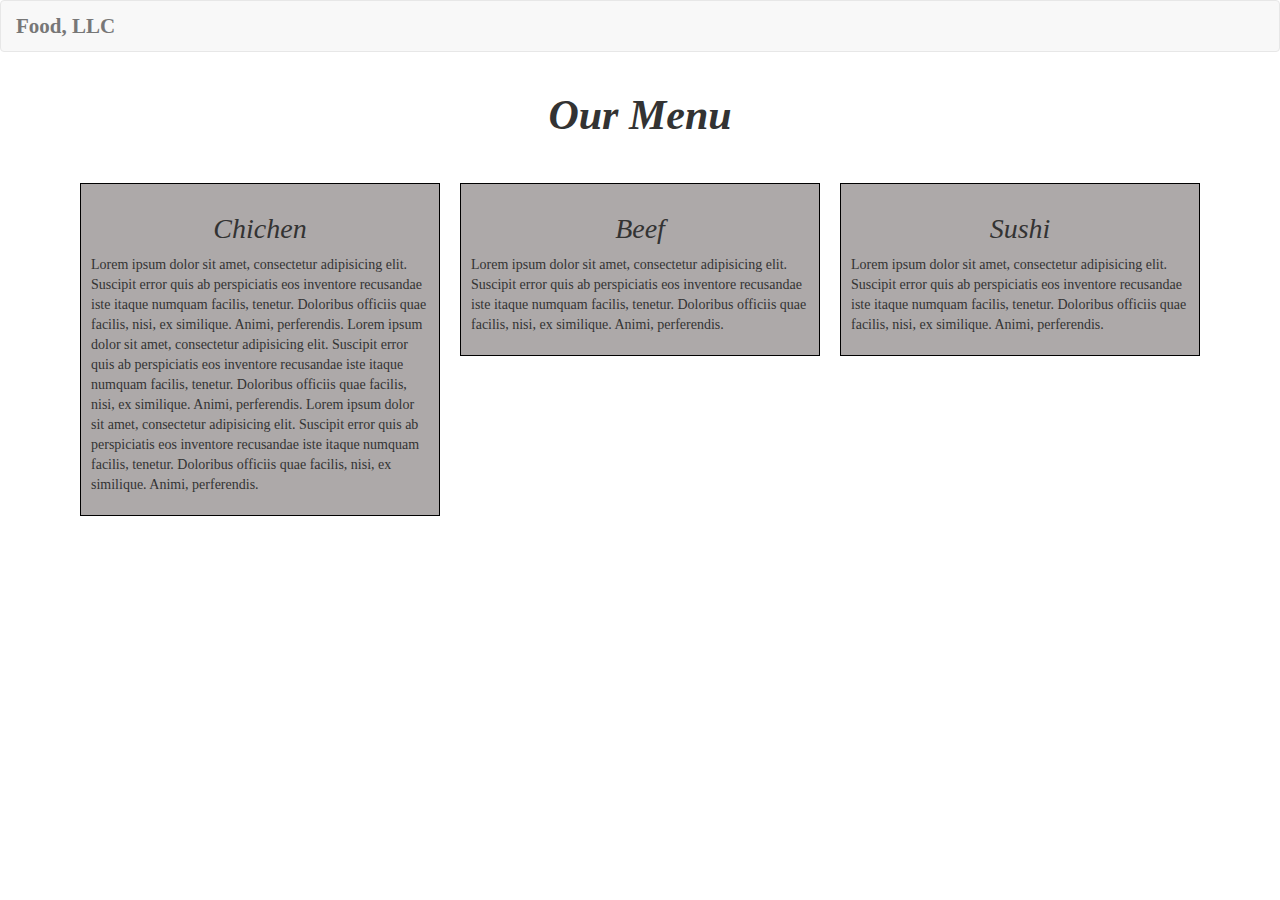
==== module3_solution/index.html @ 3de6e02b "module 3 solution" ====
<!doctype html>
<html lang="en">

<head>
  <meta charset="utf-8">
  <meta http-equiv="X-UA-Compatible" content="IE=edge">
  <meta name="viewport" content="width=device-width, initial-scale=1">

  <!-- HTML5 shim and Respond.js for IE8 support of HTML5 elements and media queries -->
  <!-- WARNING: Respond.js doesn't work if you view the page via file:// -->
  <!--[if lt IE 9]>
      <script src="https://oss.maxcdn.com/html5shiv/3.7.2/html5shiv.min.js"></script>
      <script src="https://oss.maxcdn.com/respond/1.4.2/respond.min.js"></script>
    <![endif]-->

  <title>Module3 Assignment</title>
  <link rel="stylesheet" href="css/bootstrap.min.css">
  <link rel="stylesheet" href="css/styles.css">
</head>

<body>

  <!--nav bar coding-->
  <header>
    <nav class="navbar navbar-default">
      <div class="container-fluid">
        <!-- Brand and toggle get grouped for better mobile display -->
        <div class="navbar-header">
          <button type="button" class="navbar-toggle collapsed" data-toggle="collapse"
            data-target="#bs-example-navbar-collapse-1" aria-expanded="false">
            <span class="sr-only">Toggle navigation</span>
            <span class="icon-bar"></span>
            <span class="icon-bar"></span>
            <span class="icon-bar"></span>
          </button>
          <a class="navbar-brand" href="#">Food, LLC</a>
        </div>

        <!-- Collect the nav links, forms, and other content for toggling -->
        <div class="collapse navbar-collapse" id="bs-example-navbar-collapse-1">
          <ul id="nav-list" class="nav navbar-nav navbar-right visible-xs text-center">
            <li>
              <a href="#chichen">Chichen</a>
              <hr>
            </li>
            <li>
              <a href="#beef">Beef</a>
              <hr>
            </li>
            <li>
              <a href="#sushi">Sushi</a>
            </li>
          </ul><!-- #nav-list -->
        </div><!-- /.navbar-collapse -->
      </div><!-- /.container-fluid -->
    </nav>
  </header>

  <!--Body Part-->
  <div class="container">
    <h1 class="text-center">Our Menu</h1>
    <div class="col-lg-4 col-md-4 col-sm-6 col-xs-12" id="chichen">
      <div class="menu-item">
        <h2 class="text-center ">Chichen</h2>
        <p>
          Lorem ipsum dolor sit amet, consectetur adipisicing elit.
          Suscipit error quis ab perspiciatis eos inventore recusandae iste itaque numquam facilis, tenetur.
          Doloribus officiis quae facilis, nisi, ex similique. Animi, perferendis.
          Lorem ipsum dolor sit amet, consectetur adipisicing elit.
          Suscipit error quis ab perspiciatis eos inventore recusandae iste itaque numquam facilis, tenetur.
          Doloribus officiis quae facilis, nisi, ex similique. Animi, perferendis.
          Lorem ipsum dolor sit amet, consectetur adipisicing elit.
          Suscipit error quis ab perspiciatis eos inventore recusandae iste itaque numquam facilis, tenetur.
          Doloribus officiis quae facilis, nisi, ex similique. Animi, perferendis.
        </p>
      </div>
    </div>

    <div class="col-lg-4 col-md-4 col-sm-6 col-xs-12" id="beef">
      <div class="menu-item">
        <h2 class="text-center ">Beef</h2>
        <p>
          Lorem ipsum dolor sit amet, consectetur adipisicing elit.
          Suscipit error quis ab perspiciatis eos inventore recusandae iste itaque numquam facilis, tenetur.
          Doloribus officiis quae facilis, nisi, ex similique. Animi, perferendis.
        </p>
      </div>
    </div>

    <div class="col-lg-4 col-md-4 col-sm-12 col-xs-12" id="sushi">
      <div class="menu-item">
        <h2 class="text-center ">Sushi</h2>
        <p>
          Lorem ipsum dolor sit amet, consectetur adipisicing elit.
          Suscipit error quis ab perspiciatis eos inventore recusandae iste itaque numquam facilis, tenetur.
          Doloribus officiis quae facilis, nisi, ex similique. Animi, perferendis.
        </p>
      </div>
    </div>

  </div>


  <!-- jQuery (Bootstrap JS plugins depend on it) -->
  <script src="js/jquery-1.11.3.min.js"></script>
  <script src="js/bootstrap.min.js"></script>
  <script src="js/script.js"></script>
</body>

</html>
---- module3_solution/css/styles.css ----
*{
    font-family: cursive;
}
h1{
    padding-bottom: 25px;
    font-weight: bold;
    font-style: italic;
    font-size: 3em;
}
.container>div{
    padding: 10px;
}
.menu-item{
    border: 1px solid black;
    padding: 10px;
    background-color: rgb(173, 169, 169);
}
.menu-item h2{
    font-size: 2em;
    font-style: italic;
}
.navbar-brand{
    font-weight: bold;
    font-size: 1.5em;
}
ul li{
    font-weight: bold;
    font-size: 1.5em;
    padding-bottom: 0;
}
.nav-list>li>hr{
    margin: 0;
}
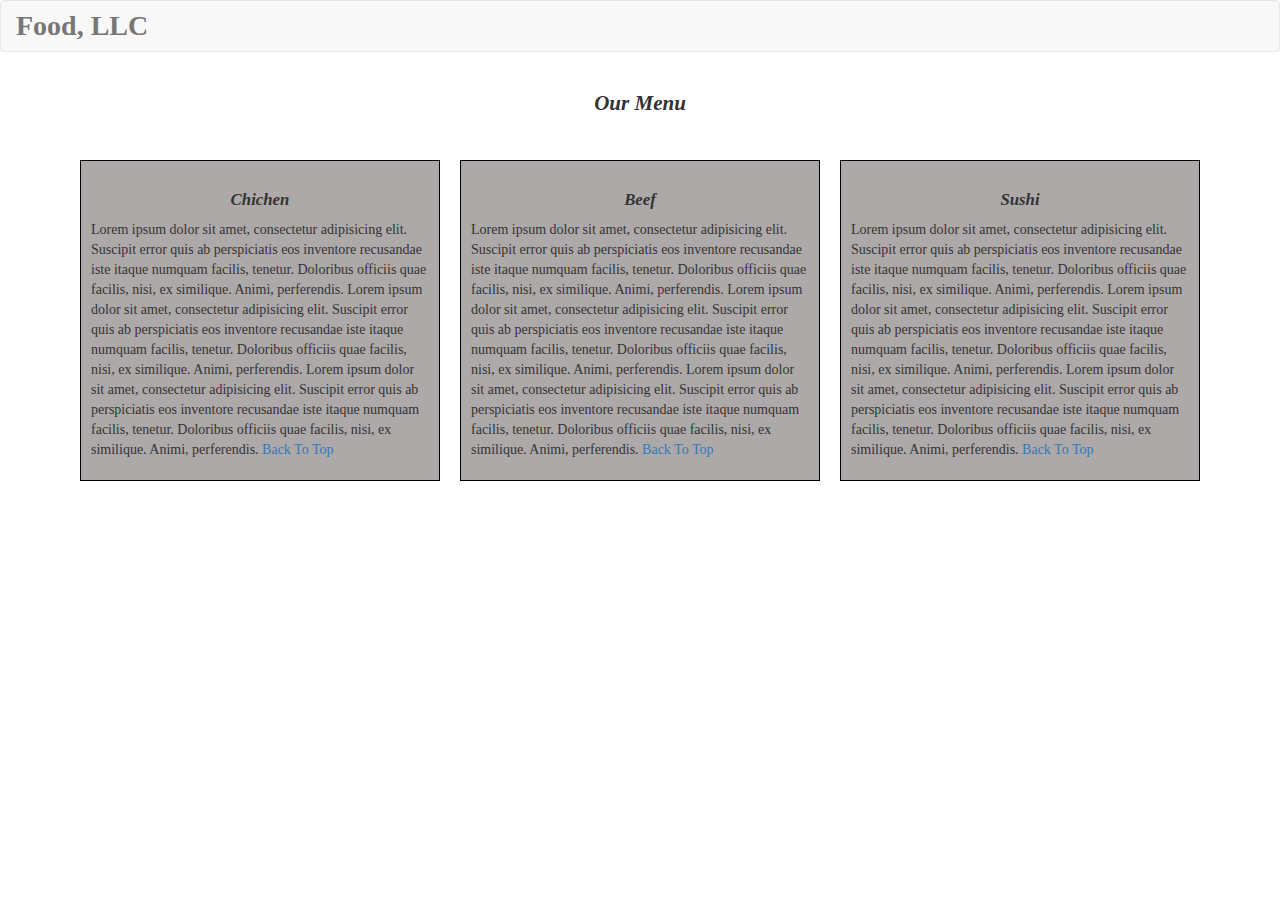
==== commit 3acfa5ee: "module 3 final commit" ====
--- a/module3_solution/index.html
+++ b/module3_solution/index.html
@@ -58,7 +58,7 @@
 
   <!--Body Part-->
   <div class="container">
-    <h1 class="text-center">Our Menu</h1>
+    <h1 class="text-center" id="menu">Our Menu</h1>
     <div class="col-lg-4 col-md-4 col-sm-6 col-xs-12" id="chichen">
       <div class="menu-item">
         <h2 class="text-center ">Chichen</h2>
@@ -71,7 +71,7 @@
           Doloribus officiis quae facilis, nisi, ex similique. Animi, perferendis.
           Lorem ipsum dolor sit amet, consectetur adipisicing elit.
           Suscipit error quis ab perspiciatis eos inventore recusandae iste itaque numquam facilis, tenetur.
-          Doloribus officiis quae facilis, nisi, ex similique. Animi, perferendis.
+          Doloribus officiis quae facilis, nisi, ex similique. Animi, perferendis.<span><a href="#menu"> Back To Top</a></span>
         </p>
       </div>
     </div>
@@ -83,9 +83,16 @@
           Lorem ipsum dolor sit amet, consectetur adipisicing elit.
           Suscipit error quis ab perspiciatis eos inventore recusandae iste itaque numquam facilis, tenetur.
           Doloribus officiis quae facilis, nisi, ex similique. Animi, perferendis.
+          Lorem ipsum dolor sit amet, consectetur adipisicing elit.
+          Suscipit error quis ab perspiciatis eos inventore recusandae iste itaque numquam facilis, tenetur.
+          Doloribus officiis quae facilis, nisi, ex similique. Animi, perferendis.
+          Lorem ipsum dolor sit amet, consectetur adipisicing elit.
+          Suscipit error quis ab perspiciatis eos inventore recusandae iste itaque numquam facilis, tenetur.
+          Doloribus officiis quae facilis, nisi, ex similique. Animi, perferendis.<span><a href="#menu"> Back To Top</a></span>
         </p>
       </div>
     </div>
+    
 
     <div class="col-lg-4 col-md-4 col-sm-12 col-xs-12" id="sushi">
       <div class="menu-item">
@@ -94,6 +101,12 @@
           Lorem ipsum dolor sit amet, consectetur adipisicing elit.
           Suscipit error quis ab perspiciatis eos inventore recusandae iste itaque numquam facilis, tenetur.
           Doloribus officiis quae facilis, nisi, ex similique. Animi, perferendis.
+          Lorem ipsum dolor sit amet, consectetur adipisicing elit.
+          Suscipit error quis ab perspiciatis eos inventore recusandae iste itaque numquam facilis, tenetur.
+          Doloribus officiis quae facilis, nisi, ex similique. Animi, perferendis.
+          Lorem ipsum dolor sit amet, consectetur adipisicing elit.
+          Suscipit error quis ab perspiciatis eos inventore recusandae iste itaque numquam facilis, tenetur.
+          Doloribus officiis quae facilis, nisi, ex similique. Animi, perferendis.<span><a href="#menu"> Back To Top</a></span>
         </p>
       </div>
     </div>
--- a/module3_solution/css/styles.css
+++ b/module3_solution/css/styles.css
@@ -5,7 +5,7 @@
     padding-bottom: 25px;
     font-weight: bold;
     font-style: italic;
-    font-size: 3em;
+    font-size: 1.5em;
 }
 .container>div{
     padding: 10px;
@@ -16,16 +16,17 @@
     background-color: rgb(173, 169, 169);
 }
 .menu-item h2{
-    font-size: 2em;
+    font-size: 1.2em;
+    font-weight: bold;
     font-style: italic;
 }
 .navbar-brand{
     font-weight: bold;
-    font-size: 1.5em;
+    font-size: 2em;
 }
 ul li{
     font-weight: bold;
-    font-size: 1.5em;
+    font-size: 1em;
     padding-bottom: 0;
 }
 .nav-list>li>hr{
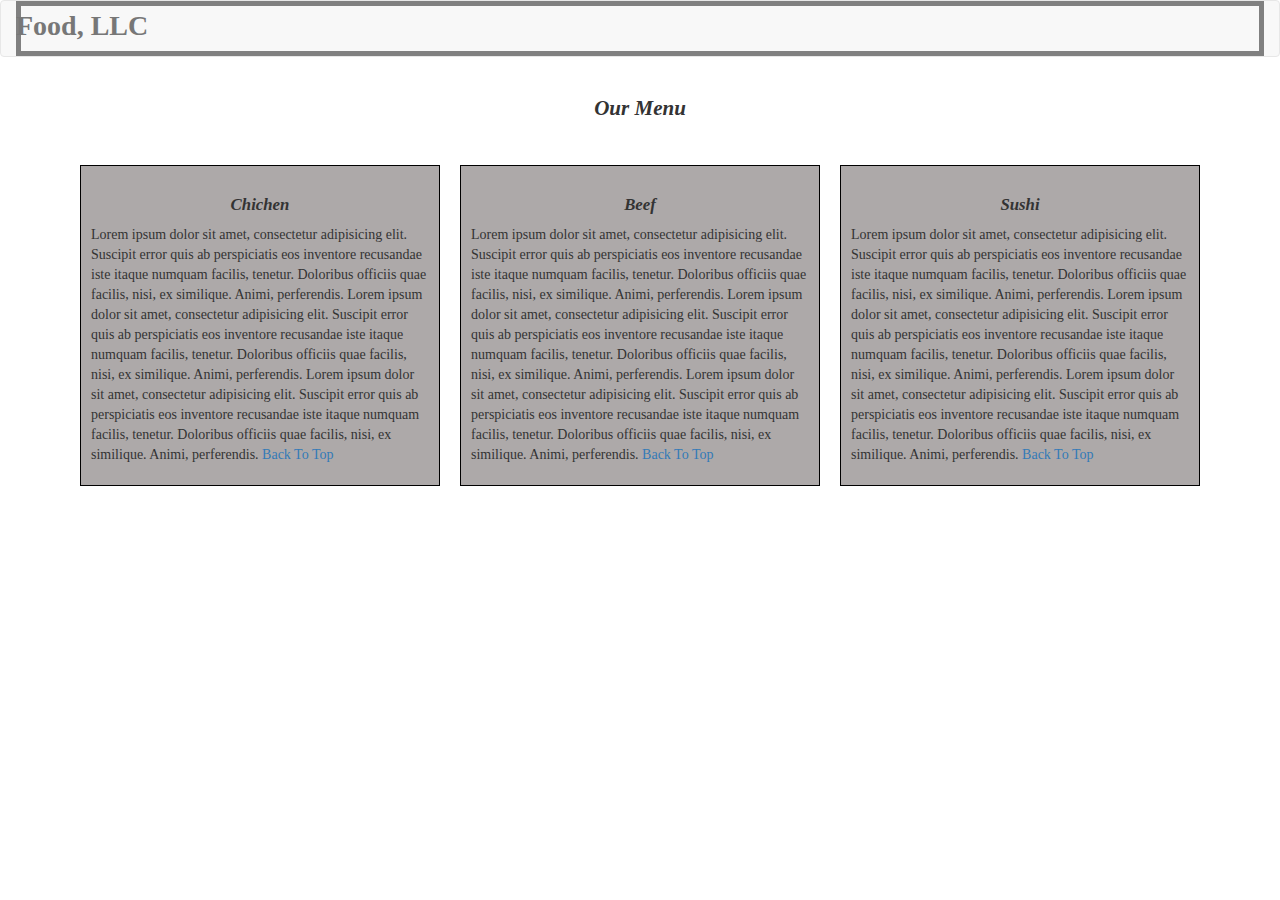
==== commit 5501d999: "module4 solution" ====
--- a/module3_solution/index.html
+++ b/module3_solution/index.html
@@ -41,11 +41,9 @@
           <ul id="nav-list" class="nav navbar-nav navbar-right visible-xs text-center">
             <li>
               <a href="#chichen">Chichen</a>
-              <hr>
             </li>
             <li>
               <a href="#beef">Beef</a>
-              <hr>
             </li>
             <li>
               <a href="#sushi">Sushi</a>
--- a/module3_solution/css/styles.css
+++ b/module3_solution/css/styles.css
@@ -24,11 +24,16 @@
     font-weight: bold;
     font-size: 2em;
 }
+#nav-list a:hover {
+    background: #E7E7E7;
+  }
+
 ul li{
     font-weight: bold;
     font-size: 1em;
     padding-bottom: 0;
 }
-.nav-list>li>hr{
-    margin: 0;
-}+
+.collapse.navbar-collapse{
+    border:5px solid gray;
+}
